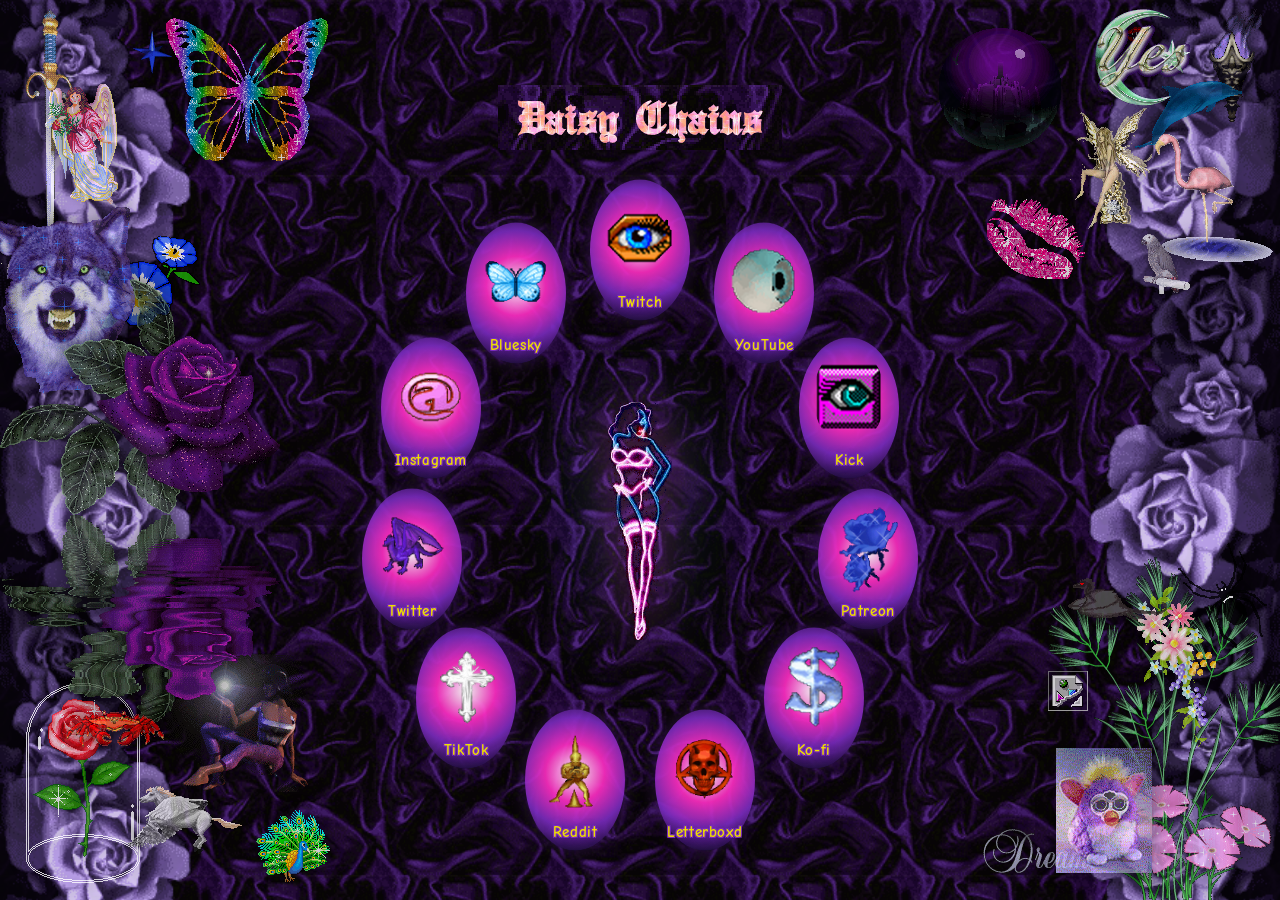
==== index.html @ 0001d839 "Build out the SFW landing page Platform/social links as a ring of star-gradient orbs around a hero i" ====
<!DOCTYPE html>
<html lang="en">
<head>
  <link href="https://fonts.googleapis.com/css2?family=Playfair+Display:ital,wght@0,600;0,800;1,600&family=Comic+Neue:wght@700&display=swap" rel="stylesheet">
  <link href="index.css" rel="stylesheet" />

  <title>Daisy Chains</title>
  <meta charset="utf-8">
  <meta name="viewport" content="width=device-width, initial-scale=1, viewport-fit=cover">
  <meta name="description" content="Daisy Chains will Kill you">
  <link rel="author" href="Daisy Chains" />
  <link rel="canonical" href="https://daisychains.me" />
</head>
<body>

  <main>
    <header>
      <h1><img class="logo" src="./assets/logo.gif" alt="Daisy Chains"></h1>
<!--      <p class="tagline">THEE DAISY CHAINS PICTURE SHOW</p>-->
    </header>

    <!--
      PLACEHOLDER ART & HANDLES.
      - every href below guesses "theedaisychains" on each platform. Check
        each one resolves (or grab the handle if it's free) before shipping.
    -->

    <div class="constellation">
      <img class="hero" src="./assets/hero.gif" alt="" aria-hidden="true">

      <nav class="orbit-ring" aria-label="Links">
        <a class="orb" style="--x:0.00%;--y:-46.00%" href="https://twitch.tv/theedaisychains" target="_blank" rel="noopener">
          <img class="disc" src="./assets/btn-twitch.gif" alt="">
          <span class="label">Twitch</span>
        </a>
        <a class="orb" style="--x:24.87%;--y:-38.70%" href="https://youtube.com/@theedaisychains" target="_blank" rel="noopener">
          <img class="disc" src="./assets/btn-youtube.gif" alt="">
          <span class="label">YouTube</span>
        </a>
        <a class="orb" style="--x:41.84%;--y:-19.11%" href="https://kick.com/theedaisychains" target="_blank" rel="noopener">
          <img class="disc" src="./assets/btn-kick.gif" alt="">
          <span class="label">Kick</span>
        </a>
        <a class="orb" style="--x:45.53%;--y:6.55%" href="https://patreon.com/theedaisychains" target="_blank" rel="noopener">
          <img class="disc" src="./assets/btn-patreon.gif" alt="">
          <span class="label">Patreon</span>
        </a>
        <a class="orb" style="--x:34.76%;--y:30.12%" href="https://ko-fi.com/theedaisychains" target="_blank" rel="noopener">
          <img class="disc" src="./assets/btn-kofi.gif" alt="">
          <span class="label">Ko-fi</span>
        </a>
        <a class="orb" style="--x:12.96%;--y:44.14%" href="https://letterboxd.com/theedaisychains" target="_blank" rel="noopener">
          <img class="disc" src="./assets/btn-letterboxd.gif" alt="">
          <span class="label">Letterboxd</span>
        </a>
        <a class="orb" style="--x:-12.96%;--y:44.14%" href="https://reddit.com/u/theedaisychains" target="_blank" rel="noopener">
          <img class="disc" src="./assets/btn-reddit.gif" alt="">
          <span class="label">Reddit</span>
        </a>
        <a class="orb" style="--x:-34.76%;--y:30.12%" href="https://tiktok.com/@theedaisychains" target="_blank" rel="noopener">
          <img class="disc" src="./assets/btn-tiktok.gif" alt="">
          <span class="label">TikTok</span>
        </a>
        <a class="orb" style="--x:-45.53%;--y:6.55%" href="https://x.com/theedaisychains" target="_blank" rel="noopener">
          <img class="disc" src="./assets/btn-twitter.gif" alt="">
          <span class="label">Twitter</span>
        </a>
        <a class="orb" style="--x:-41.84%;--y:-19.11%" href="https://instagram.com/theedaisychains" target="_blank" rel="noopener">
          <img class="disc" src="./assets/btn-instagram.gif" alt="">
          <span class="label">Instagram</span>
        </a>
        <a class="orb" style="--x:-24.87%;--y:-38.70%" href="https://bsky.app/profile/theedaisychains.bsky.social" target="_blank" rel="noopener">
          <img class="disc" src="./assets/btn-bluesky.gif" alt="">
          <span class="label">Bluesky</span>
        </a>
      </nav>
    </div>
  </main>

  <div class="rose rose-left" aria-hidden="true"></div>
  <div class="rose rose-right" aria-hidden="true"></div>

  <div class="scatter" aria-hidden="true">
    <!-- top-left: --x = distance from left, --y = distance from top -->
    <img class="scatter-item top-left shrink-small" style="--x:1%; --y:1%"   src="./assets/bg-dagger.gif" alt="">
    <img class="scatter-item top-left shrink-small" style="--x:10%; --y:3%"  src="./assets/bg-blue-cross.gif" alt="">
    <img class="scatter-item top-left shrink-small" style="--x:3%; --y:9%"   src="./assets/bg-angel.gif" alt="">
    <img class="scatter-item top-left shrink-small" style="--x:13%; --y:2%" src="./assets/bg-butterfly.gif" alt="">
    <img class="scatter-item top-left hide-small" style="--x:7%; --y:26%"  src="./assets/bg-flowers-3.gif" alt="">
    <img class="scatter-item top-left hide-small" style="--x:-1%; --y:23%" src="./assets/bg-wolf.gif" alt="">

    <!-- top-right: --x = distance from right, --y = distance from top -->
    <img class="scatter-item top-right shrink-small" style="--x:1%; --y:1%"   src="./assets/bg-torch.gif" alt="">
    <img class="scatter-item top-right shrink-small" style="--x:10%; --y:3%"  src="./assets/bg-teeth.png" alt="">
    <img class="scatter-item top-right shrink-small" style="--x:3%; --y:9%"   src="./assets/bg-dolphin.png" alt="">
    <img class="scatter-item top-right shrink-small" style="--x:10%; --y:12%" src="./assets/bg-fairy.gif" alt="">
    <img class="scatter-item top-right shrink-small" style="--x:0%; --y:13%"  src="./assets/bg-flamingo.gif" alt="">
    <img class="scatter-item top-right hide-small" style="--x:15%; --y:21%" src="./assets/bg-lips.gif" alt="">
    <img class="scatter-item top-right hide-small" style="--x:7%; --y:26%"  src="./assets/bg-parrot.png" alt="">
    <img class="scatter-item top-right shrink-small" style="--x:17%; --y:3%"  src="./assets/bg-orb.gif" alt="">
    <img class="scatter-item top-right shrink-small" style="--x:7%; --y:1%"   src="./assets/bg-yes.png" alt="">

    <!-- bottom-left: --x = distance from left, --y = distance from bottom -->
    <img class="scatter-item bottom-left shrink-small" style="--x:1%; --y:1%"   src="./assets/bg-rose-glass.gif" alt="">
    <img class="scatter-item bottom-left shrink-small" style="--x:10%; --y:3%"  src="./assets/bg-pegasus.gif" alt="">
    <img class="scatter-item bottom-left shrink-small" style="--x:20%; --y:2%"  src="./assets/bg-peacock.gif" alt="">
    <img class="scatter-item bottom-left hide-small" style="--x:13%; --y:12%" src="./assets/bg-pondering.gif" alt="">
    <img class="scatter-item bottom-left hide-small" style="--x:0%; --y:17%" src="./assets/bg-purple-rose.png" alt="">
    <img class="scatter-item bottom-left shrink-small" style="--x:5%; --y:17%"  src="./assets/bg-crab.gif" alt="">

    <!-- bottom-right: --x = distance from right, --y = distance from bottom -->
    <img class="scatter-item bottom-right shrink-small" style="--x:15%; --y:3%"  src="./assets/bg-dream.png" alt="">
    <img class="scatter-item bottom-right shrink-small" style="--x:-1%; --y:-1%" src="./assets/bg-flowers.gif" alt="">
    <img class="scatter-item bottom-right hide-small" style="--x:1%; --y:28%"  src="./assets/bg-spider.png" alt="">
    <img class="scatter-item bottom-right hide-small" style="--x:10%; --y:3%"  src="./assets/bg-furby.png" alt="">
    <img class="scatter-item bottom-right shrink-small" style="--x:5%; --y:17%"  src="./assets/bg-flowers-2.gif" alt="">
    <img class="scatter-item bottom-right shrink-small" style="--x:15%; --y:21%" src="./assets/bg-broken-image.png" alt="">
    <img class="scatter-item bottom-right hide-small" style="--x:7%; --y:26%"  src="./assets/bg-dragon.gif" alt="">
  </div>

</body>
</html>
---- index.css ----
* {
  margin: 0;
  padding: 0;
  border: none;
  box-sizing: border-box;
  font-family: Arial, sans-serif;
}

:root {
  --bg-deep: #150a2e;
  --bg-mid: #2a1250;
  --purple: #7b2cbf;
  --pink: #ff2ec4;
  --cyan: #2ee6ff;
  --gold: #ffd23f;
  --ink: #f4e9ff;
}

html, body {
  height: 100%;
  overflow-x: hidden;
}

body {
  font-size: 14px;
  color: var(--ink);
  background-color: var(--bg-deep);
  min-height: 100vh;
  position: relative;
  isolation: isolate;
}

body::before {
  content: "";
  position: fixed;
  inset: 0;
  z-index: -2;
  background-image: url('./assets/velvet-bg.png');
  background-position: top, top, center;
  background-repeat: repeat;
  background-size: 175px;
}

.rose {
  position: fixed;
  top: 0;
  bottom: 0;
  width: clamp(88px, 18vw, 192px);
  background-image: url('./assets/rose-left.png');
  background-repeat: repeat-y;
  background-size: 100% auto;
  z-index: -1;
  opacity: 0.9;
  pointer-events: none;
}

.rose-left {
  left: 0;
}

.rose-right {
  right: 0;
  background-image: url('./assets/rose-right.png');
}

@media (max-width: 420px) {
  .rose {
    width: 56px;
    opacity: 0.6;
  }
}

main {
  min-height: 100vh;
  display: flex;
  flex-direction: column;
  align-items: center;
  justify-content: center;
  gap: clamp(14px, 3.4vh, 28px);
  padding: clamp(16px, 4vh, 32px) clamp(40px, 10vw, 110px);
  padding-top: max(clamp(16px, 4vh, 32px), env(safe-area-inset-top, 0px));
  padding-bottom: max(clamp(16px, 4vh, 32px), env(safe-area-inset-bottom, 0px));
  text-align: center;
}

header h1 {
  line-height: 0;
}

header .logo {
  width: clamp(180px, 50vw, 284px);
  height: auto;
}

header .tagline {
  margin-top: 8px;
  font-family: 'Playfair Display', Georgia, serif;
  font-style: italic;
  font-weight: 600;
  font-size: clamp(14px, 3.6vw, 19px);
  letter-spacing: 0.14em;
  text-transform: uppercase;
  color: var(--cyan);
  opacity: 0.9;
}

.constellation {
  position: relative;
  width: min(96%, 500px);
  aspect-ratio: .85;
  margin: clamp(24px, 6vh, 48px) auto 0;
}

.hero {
  position: absolute;
  top: 50%;
  left: 50%;
  transform: translate(-50%, -50%);
  height: clamp(150px, 46%, 240px);
  width: auto;
  filter: drop-shadow(0 0 26px rgba(255, 46, 196, 0.4)) drop-shadow(0 0 46px rgba(46, 230, 255, 0.25));
}

.orbit-ring {
  position: absolute;
  inset: 0;
}

.orb {
  position: absolute;
  top: calc(50% + var(--y));
  left: calc(50% + var(--x));
  transform: translate(-50%, -50%);
  display: flex;
  flex-direction: column;
  align-items: center;
  gap: 5px;
  width: clamp(70px, 18vw, 100px);
  padding: 10px 6px;
  border-radius: 50%;
  background: radial-gradient(circle at 50% 45%,
    rgba(255, 255, 255, 0.95) 0%,
    rgba(255, 182, 235, 0.92) 12%,
    rgba(255, 46, 196, 0.9) 32%,
    rgba(123, 44, 191, 0.9) 60%,
    rgba(21, 10, 46, 0.97) 88%);
  box-shadow: 0 0 18px rgba(74, 29, 117, 0.55);
  text-decoration: none;
  color: var(--ink);
}

.disc {
  width: clamp(50px, 13vw, 72px);
  height: clamp(68px, 18vw, 98px);
  border-radius: 50%;
  object-fit: cover;
  transition: transform 0.15s ease;
}

.orb .label {
  font-family: 'Comic Neue', 'Comic Sans MS', 'Comic Sans', cursive;
  font-weight: 700;
  font-size: clamp(12px, 3.1vw, 15px);
  letter-spacing: 0.04em;
  color: #edde02;
  text-shadow: 1px 1px 0 var(--purple), -1px -1px 0 var(--purple),
    1px -1px 0 var(--purple), -1px 1px 0 var(--purple),
    0 0 8px rgba(74, 29, 117, 0.8);
}

.orb {
  transition: box-shadow 0.2s ease;
}

.orb:hover,
.orb:focus-visible {
  box-shadow: 0 0 30px rgba(255, 46, 196, 0.75);
}

.orb:hover .disc,
.orb:focus-visible .disc {
  transform: scale(1.1) rotate(-3deg);
}

.orb:active .disc {
  transform: scale(0.92) rotate(2deg);
  transition: transform 0.08s ease;
}

.orb:hover .label,
.orb:focus-visible .label {
  transform: translateY(-2px);
}

.orb .label {
  display: inline-block;
  transition: transform 0.15s ease;
}

.scatter {
  position: fixed;
  inset: 0;
  z-index: -1;
  pointer-events: none;
  top:0;
  left:0;
  right:0;
  bottom:0;
}

.scatter-item {
  position: absolute;
  opacity: 0.8;
  filter: drop-shadow(0 0 10px rgba(0, 0, 0, 0.6));
}

.scatter-item.top-left     { top: var(--y);    left: var(--x); }
.scatter-item.top-right    { top: var(--y);    right: var(--x); }
.scatter-item.bottom-left  { bottom: var(--y); left: var(--x); }
.scatter-item.bottom-right { bottom: var(--y); right: var(--x); }

@media (max-height: 700px) {
  main {
    gap: 10px;
  }

  .constellation {
    width: min(88%, 380px);
  }
}

/* utility classes */
@media (max-width: 480px) {
  /* the 11 orbs are spaced by angle around the ring, so their size has to
     shrink with the ring on small screens or adjacent ones start clipping
     into each other */
  .orb {
    width: clamp(46px, 15vw, 64px);
    padding: 6px 4px;
  }

  .disc {
    width: clamp(34px, 11vw, 46px);
    height: clamp(46px, 15vw, 62px);
  }

  .shrink-small {
    transform: scale(0.6);
    transform-origin: center;
  }

  /* shrink toward whichever corner the element is anchored to, so it
     doesn't visually drift away from its corner as it scales down */
  .shrink-small.top-left     { transform-origin: top left; }
  .shrink-small.top-right    { transform-origin: top right; }
  .shrink-small.bottom-left  { transform-origin: bottom left; }
  .shrink-small.bottom-right { transform-origin: bottom right; }

  .hide-small {
    display: none;
  }
}
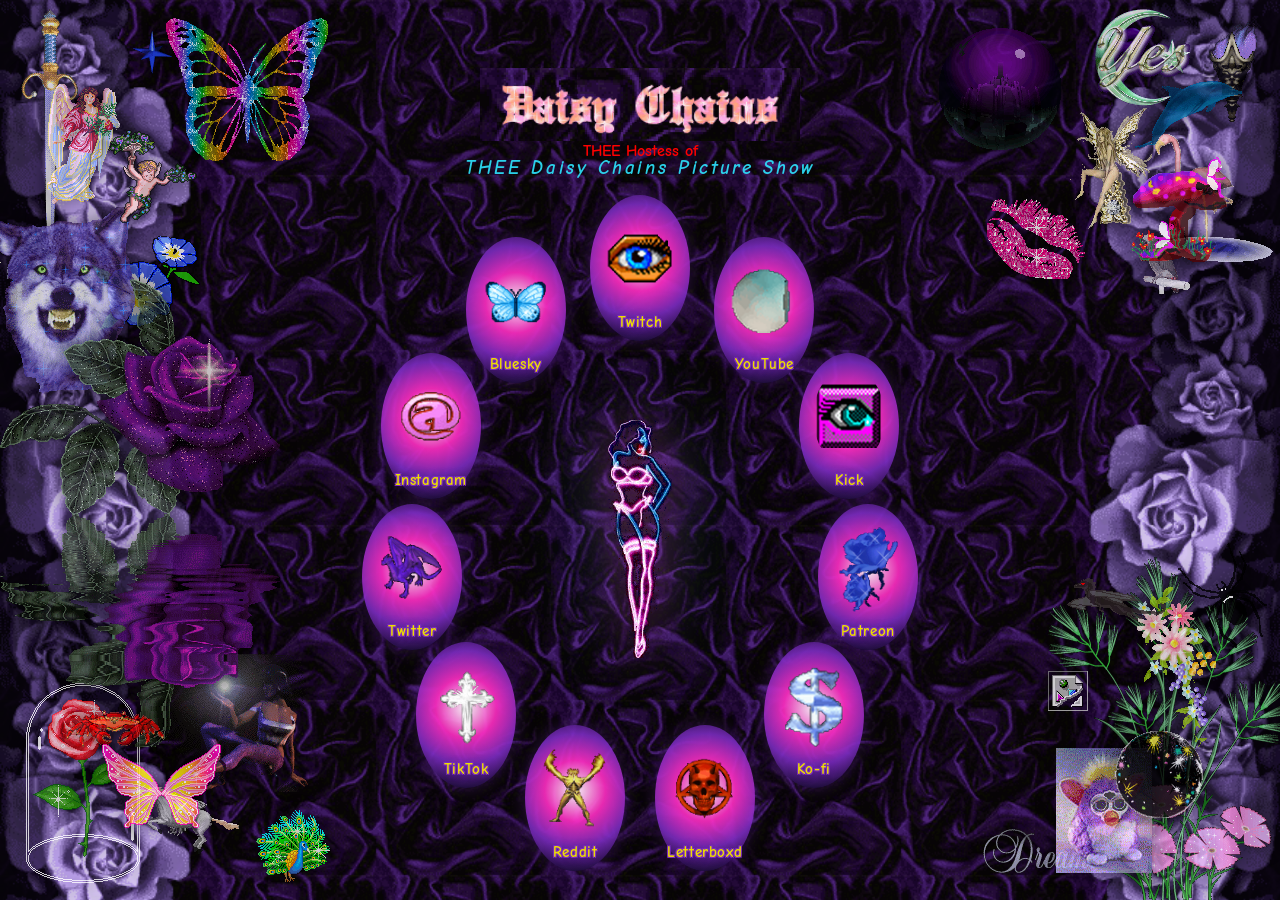
==== commit 0c479ed4: "Accessibility pass, reduced-motion image swaps, small-screen layout fixes Serve static PNGs in place" ====
--- a/index.html
+++ b/index.html
@@ -1,78 +1,107 @@
 <!DOCTYPE html>
 <html lang="en">
 <head>
-  <link href="https://fonts.googleapis.com/css2?family=Playfair+Display:ital,wght@0,600;0,800;1,600&family=Comic+Neue:wght@700&display=swap" rel="stylesheet">
+  <link href="https://fonts.googleapis.com/css2?family=Comic+Neue:wght@700&display=swap" rel="stylesheet">
   <link href="index.css" rel="stylesheet" />
 
   <title>Daisy Chains</title>
   <meta charset="utf-8">
   <meta name="viewport" content="width=device-width, initial-scale=1, viewport-fit=cover">
-  <meta name="description" content="Daisy Chains will Kill you">
-  <link rel="author" href="Daisy Chains" />
+  <meta name="description" content="Daisy Chains will Kill you: Thee Daisy Chains Picture Show">
   <link rel="canonical" href="https://daisychains.me" />
 </head>
 <body>
 
   <main>
     <header>
-      <h1><img class="logo" src="./assets/logo.gif" alt="Daisy Chains"></h1>
-<!--      <p class="tagline">THEE DAISY CHAINS PICTURE SHOW</p>-->
+      <h1><picture><source srcset="./assets/logo.png" media="(prefers-reduced-motion: reduce)"><img class="logo" src="./assets/logo.gif" alt="Daisy Chains"></picture></h1>
+      <h3>THEE Hostess of</h3>
+     <p class="tagline">THEE Daisy Chains Picture Show</p>
     </header>
 
-    <!--
-      PLACEHOLDER ART & HANDLES.
-      - every href below guesses "theedaisychains" on each platform. Check
-        each one resolves (or grab the handle if it's free) before shipping.
-    -->
-
     <div class="constellation">
-      <img class="hero" src="./assets/hero.gif" alt="" aria-hidden="true">
+      <picture><source srcset="./assets/hero.png" media="(prefers-reduced-motion: reduce)"><img class="hero" src="./assets/hero.gif" alt="" aria-hidden="true"></picture>
 
       <nav class="orbit-ring" aria-label="Links">
-        <a class="orb" style="--x:0.00%;--y:-46.00%" href="https://twitch.tv/theedaisychains" target="_blank" rel="noopener">
-          <img class="disc" src="./assets/btn-twitch.gif" alt="">
-          <span class="label">Twitch</span>
-        </a>
-        <a class="orb" style="--x:24.87%;--y:-38.70%" href="https://youtube.com/@theedaisychains" target="_blank" rel="noopener">
-          <img class="disc" src="./assets/btn-youtube.gif" alt="">
-          <span class="label">YouTube</span>
-        </a>
-        <a class="orb" style="--x:41.84%;--y:-19.11%" href="https://kick.com/theedaisychains" target="_blank" rel="noopener">
-          <img class="disc" src="./assets/btn-kick.gif" alt="">
-          <span class="label">Kick</span>
-        </a>
-        <a class="orb" style="--x:45.53%;--y:6.55%" href="https://patreon.com/theedaisychains" target="_blank" rel="noopener">
-          <img class="disc" src="./assets/btn-patreon.gif" alt="">
-          <span class="label">Patreon</span>
-        </a>
-        <a class="orb" style="--x:34.76%;--y:30.12%" href="https://ko-fi.com/theedaisychains" target="_blank" rel="noopener">
-          <img class="disc" src="./assets/btn-kofi.gif" alt="">
-          <span class="label">Ko-fi</span>
-        </a>
-        <a class="orb" style="--x:12.96%;--y:44.14%" href="https://letterboxd.com/theedaisychains" target="_blank" rel="noopener">
-          <img class="disc" src="./assets/btn-letterboxd.gif" alt="">
-          <span class="label">Letterboxd</span>
-        </a>
-        <a class="orb" style="--x:-12.96%;--y:44.14%" href="https://reddit.com/u/theedaisychains" target="_blank" rel="noopener">
-          <img class="disc" src="./assets/btn-reddit.gif" alt="">
-          <span class="label">Reddit</span>
-        </a>
-        <a class="orb" style="--x:-34.76%;--y:30.12%" href="https://tiktok.com/@theedaisychains" target="_blank" rel="noopener">
-          <img class="disc" src="./assets/btn-tiktok.gif" alt="">
-          <span class="label">TikTok</span>
-        </a>
-        <a class="orb" style="--x:-45.53%;--y:6.55%" href="https://x.com/theedaisychains" target="_blank" rel="noopener">
-          <img class="disc" src="./assets/btn-twitter.gif" alt="">
-          <span class="label">Twitter</span>
-        </a>
-        <a class="orb" style="--x:-41.84%;--y:-19.11%" href="https://instagram.com/theedaisychains" target="_blank" rel="noopener">
-          <img class="disc" src="./assets/btn-instagram.gif" alt="">
-          <span class="label">Instagram</span>
-        </a>
-        <a class="orb" style="--x:-24.87%;--y:-38.70%" href="https://bsky.app/profile/theedaisychains.bsky.social" target="_blank" rel="noopener">
-          <img class="disc" src="./assets/btn-bluesky.gif" alt="">
-          <span class="label">Bluesky</span>
-        </a>
+        <ul role="list">
+          <li>
+            <a class="orb" style="--x:0.00%;--y:-46.00%" href="https://twitch.tv/theedaisychains" target="_blank" rel="noopener" title="Twitch">
+              <picture><source srcset="./assets/btn-twitch.png" media="(prefers-reduced-motion: reduce)"><img class="disc" src="./assets/btn-twitch.gif" alt=""></picture>
+              <span class="label">Twitch</span>
+              <span class="sr-only"> (opens in a new tab)</span>
+            </a>
+          </li>
+          <li>
+            <a class="orb" style="--x:24.87%;--y:-38.70%" href="https://youtube.com/@theedaisychains" target="_blank" rel="noopener" title="YouTube">
+              <picture><source srcset="./assets/btn-youtube.png" media="(prefers-reduced-motion: reduce)"><img class="disc" src="./assets/btn-youtube.gif" alt=""></picture>
+              <span class="label">YouTube</span>
+              <span class="sr-only"> (opens in a new tab)</span>
+            </a>
+          </li>
+          <li>
+            <a class="orb" style="--x:41.84%;--y:-19.11%" href="https://kick.com/theedaisychains" target="_blank" rel="noopener" title="Kick">
+              <picture><source srcset="./assets/btn-kick.png" media="(prefers-reduced-motion: reduce)"><img class="disc" src="./assets/btn-kick.gif" alt=""></picture>
+              <span class="label">Kick</span>
+              <span class="sr-only"> (opens in a new tab)</span>
+            </a>
+          </li>
+          <li>
+            <a class="orb" style="--x:45.53%;--y:6.55%" href="https://patreon.com/theedaisychains" target="_blank" rel="noopener" title="Patreon">
+              <picture><source srcset="./assets/btn-patreon.png" media="(prefers-reduced-motion: reduce)"><img class="disc" src="./assets/btn-patreon.gif" alt=""></picture>
+              <span class="label">Patreon</span>
+              <span class="sr-only"> (opens in a new tab)</span>
+            </a>
+          </li>
+          <li>
+            <a class="orb" style="--x:34.76%;--y:30.12%" href="https://ko-fi.com/theedaisychains" target="_blank" rel="noopener" title="Ko-fi">
+              <picture><source srcset="./assets/btn-kofi.png" media="(prefers-reduced-motion: reduce)"><img class="disc" src="./assets/btn-kofi.gif" alt=""></picture>
+              <span class="label">Ko-fi</span>
+              <span class="sr-only"> (opens in a new tab)</span>
+            </a>
+          </li>
+          <li>
+            <a class="orb" style="--x:12.96%;--y:44.14%" href="https://letterboxd.com/theedaisychains" target="_blank" rel="noopener" title="Letterboxd">
+              <picture><source srcset="./assets/btn-letterboxd.png" media="(prefers-reduced-motion: reduce)"><img class="disc" src="./assets/btn-letterboxd.gif" alt=""></picture>
+              <span class="label">Letterboxd</span>
+              <span class="sr-only"> (opens in a new tab)</span>
+            </a>
+          </li>
+          <li>
+            <a class="orb" style="--x:-12.96%;--y:44.14%" href="https://reddit.com/u/theedaisychains" target="_blank" rel="noopener" title="Reddit">
+              <picture><source srcset="./assets/btn-reddit.png" media="(prefers-reduced-motion: reduce)"><img class="disc" src="./assets/btn-reddit.gif" alt=""></picture>
+              <span class="label">Reddit</span>
+              <span class="sr-only"> (opens in a new tab)</span>
+            </a>
+          </li>
+          <li>
+            <a class="orb" style="--x:-34.76%;--y:30.12%" href="https://tiktok.com/@theedaisychains" target="_blank" rel="noopener" title="TikTok">
+              <picture><source srcset="./assets/btn-tiktok.png" media="(prefers-reduced-motion: reduce)"><img class="disc" src="./assets/btn-tiktok.gif" alt=""></picture>
+              <span class="label">TikTok</span>
+              <span class="sr-only"> (opens in a new tab)</span>
+            </a>
+          </li>
+          <li>
+            <a class="orb" style="--x:-45.53%;--y:6.55%" href="https://x.com/theedaisychains" target="_blank" rel="noopener" title="Twitter">
+              <picture><source srcset="./assets/btn-twitter.png" media="(prefers-reduced-motion: reduce)"><img class="disc" src="./assets/btn-twitter.gif" alt=""></picture>
+              <span class="label">Twitter</span>
+              <span class="sr-only"> (opens in a new tab)</span>
+            </a>
+          </li>
+          <li>
+            <a class="orb" style="--x:-41.84%;--y:-19.11%" href="https://instagram.com/theedaisychains" target="_blank" rel="noopener" title="Instagram">
+              <picture><source srcset="./assets/btn-instagram.png" media="(prefers-reduced-motion: reduce)"><img class="disc" src="./assets/btn-instagram.gif" alt=""></picture>
+              <span class="label">Instagram</span>
+              <span class="sr-only"> (opens in a new tab)</span>
+            </a>
+          </li>
+          <li>
+            <a class="orb" style="--x:-24.87%;--y:-38.70%" href="https://bsky.app/profile/theedaisychains.bsky.social" target="_blank" rel="noopener" title="Bluesky">
+              <picture><source srcset="./assets/btn-bluesky.png" media="(prefers-reduced-motion: reduce)"><img class="disc" src="./assets/btn-bluesky.gif" alt=""></picture>
+              <span class="label">Bluesky</span>
+              <span class="sr-only"> (opens in a new tab)</span>
+            </a>
+          </li>
+        </ul>
       </nav>
     </div>
   </main>
@@ -82,40 +111,44 @@
 
   <div class="scatter" aria-hidden="true">
     <!-- top-left: --x = distance from left, --y = distance from top -->
-    <img class="scatter-item top-left shrink-small" style="--x:1%; --y:1%"   src="./assets/bg-dagger.gif" alt="">
-    <img class="scatter-item top-left shrink-small" style="--x:10%; --y:3%"  src="./assets/bg-blue-cross.gif" alt="">
-    <img class="scatter-item top-left shrink-small" style="--x:3%; --y:9%"   src="./assets/bg-angel.gif" alt="">
-    <img class="scatter-item top-left shrink-small" style="--x:13%; --y:2%" src="./assets/bg-butterfly.gif" alt="">
-    <img class="scatter-item top-left hide-small" style="--x:7%; --y:26%"  src="./assets/bg-flowers-3.gif" alt="">
-    <img class="scatter-item top-left hide-small" style="--x:-1%; --y:23%" src="./assets/bg-wolf.gif" alt="">
+    <picture><source srcset="./assets/bg-dagger.png" media="(prefers-reduced-motion: reduce)"><img class="scatter-item top-left shrink-small" loading="lazy" decoding="async" style="--x:1%; --y:1%"   src="./assets/bg-dagger.gif" alt=""></picture>
+    <picture><source srcset="./assets/bg-blue-cross.png" media="(prefers-reduced-motion: reduce)"><img class="scatter-item top-left shrink-small" loading="lazy" decoding="async" style="--x:10%; --y:3%"  src="./assets/bg-blue-cross.gif" alt=""></picture>
+    <picture><source srcset="./assets/bg-angel.png" media="(prefers-reduced-motion: reduce)"><img class="scatter-item top-left shrink-small" loading="lazy" decoding="async" style="--x:3%; --y:9%"   src="./assets/bg-angel.gif" alt=""></picture>
+    <picture><source srcset="./assets/bg-butterfly.png" media="(prefers-reduced-motion: reduce)"><img class="scatter-item top-left shrink-small" loading="lazy" decoding="async" style="--x:13%; --y:2%" src="./assets/bg-butterfly.gif" alt=""></picture>
+    <picture><source srcset="./assets/bg-flowers-3.png" media="(prefers-reduced-motion: reduce)"><img class="scatter-item top-left hide-small" loading="lazy" decoding="async" style="--x:7%; --y:26%"  src="./assets/bg-flowers-3.gif" alt=""></picture>
+    <picture><source srcset="./assets/bg-wolf.png" media="(prefers-reduced-motion: reduce)"><img class="scatter-item top-left hide-small" loading="lazy" decoding="async" style="--x:-1%; --y:23%" src="./assets/bg-wolf.gif" alt=""></picture>
+    <picture><source srcset="./assets/bg-cupid.png" media="(prefers-reduced-motion: reduce)"><img class="scatter-item top-left shrink-small" loading="lazy" decoding="async" style="--x:8%; --y:14%" src="./assets/bg-cupid.gif" alt=""></picture>
 
     <!-- top-right: --x = distance from right, --y = distance from top -->
-    <img class="scatter-item top-right shrink-small" style="--x:1%; --y:1%"   src="./assets/bg-torch.gif" alt="">
-    <img class="scatter-item top-right shrink-small" style="--x:10%; --y:3%"  src="./assets/bg-teeth.png" alt="">
-    <img class="scatter-item top-right shrink-small" style="--x:3%; --y:9%"   src="./assets/bg-dolphin.png" alt="">
-    <img class="scatter-item top-right shrink-small" style="--x:10%; --y:12%" src="./assets/bg-fairy.gif" alt="">
-    <img class="scatter-item top-right shrink-small" style="--x:0%; --y:13%"  src="./assets/bg-flamingo.gif" alt="">
-    <img class="scatter-item top-right hide-small" style="--x:15%; --y:21%" src="./assets/bg-lips.gif" alt="">
-    <img class="scatter-item top-right hide-small" style="--x:7%; --y:26%"  src="./assets/bg-parrot.png" alt="">
-    <img class="scatter-item top-right shrink-small" style="--x:17%; --y:3%"  src="./assets/bg-orb.gif" alt="">
-    <img class="scatter-item top-right shrink-small" style="--x:7%; --y:1%"   src="./assets/bg-yes.png" alt="">
+    <picture><source srcset="./assets/bg-torch.png" media="(prefers-reduced-motion: reduce)"><img class="scatter-item top-right shrink-small" loading="lazy" decoding="async" style="--x:1%; --y:1%"   src="./assets/bg-torch.gif" alt=""></picture>
+    <img class="scatter-item top-right shrink-small" loading="lazy" decoding="async" style="--x:10%; --y:3%"  src="./assets/bg-purple-lips.png" alt="">
+    <img class="scatter-item top-right shrink-small" loading="lazy" decoding="async" style="--x:3%; --y:9%"   src="./assets/bg-dolphin.png" alt="">
+    <picture><source srcset="./assets/bg-fairy.png" media="(prefers-reduced-motion: reduce)"><img class="scatter-item top-right shrink-small" loading="lazy" decoding="async" style="--x:10%; --y:12%" src="./assets/bg-fairy.gif" alt=""></picture>
+    <picture><source srcset="./assets/bg-flamingo.png" media="(prefers-reduced-motion: reduce)"><img class="scatter-item top-right shrink-small" loading="lazy" decoding="async" style="--x:0%; --y:13%"  src="./assets/bg-flamingo.gif" alt=""></picture>
+    <picture><source srcset="./assets/bg-lips.png" media="(prefers-reduced-motion: reduce)"><img class="scatter-item top-right hide-small" loading="lazy" decoding="async" style="--x:15%; --y:21%" src="./assets/bg-lips.gif" alt=""></picture>
+    <img class="scatter-item top-right hide-small" loading="lazy" decoding="async" style="--x:7%; --y:26%"  src="./assets/bg-parrot.png" alt="">
+    <picture><source srcset="./assets/bg-orb.png" media="(prefers-reduced-motion: reduce)"><img class="scatter-item top-right shrink-small" loading="lazy" decoding="async" style="--x:17%; --y:3%"  src="./assets/bg-orb.gif" alt=""></picture>
+    <img class="scatter-item top-right shrink-small" loading="lazy" decoding="async" style="--x:7%; --y:1%"   src="./assets/bg-yes.png" alt="">
+    <picture><source srcset="./assets/bg-mushroom.png" media="(prefers-reduced-motion: reduce)"><img class="scatter-item top-right shrink-small" loading="lazy" decoding="async" style="--x:4%; --y:17%" src="./assets/bg-mushroom.gif" alt=""></picture>
 
     <!-- bottom-left: --x = distance from left, --y = distance from bottom -->
-    <img class="scatter-item bottom-left shrink-small" style="--x:1%; --y:1%"   src="./assets/bg-rose-glass.gif" alt="">
-    <img class="scatter-item bottom-left shrink-small" style="--x:10%; --y:3%"  src="./assets/bg-pegasus.gif" alt="">
-    <img class="scatter-item bottom-left shrink-small" style="--x:20%; --y:2%"  src="./assets/bg-peacock.gif" alt="">
-    <img class="scatter-item bottom-left hide-small" style="--x:13%; --y:12%" src="./assets/bg-pondering.gif" alt="">
-    <img class="scatter-item bottom-left hide-small" style="--x:0%; --y:17%" src="./assets/bg-purple-rose.png" alt="">
-    <img class="scatter-item bottom-left shrink-small" style="--x:5%; --y:17%"  src="./assets/bg-crab.gif" alt="">
+    <picture><source srcset="./assets/bg-rose-glass.png" media="(prefers-reduced-motion: reduce)"><img class="scatter-item bottom-left shrink-small" loading="lazy" decoding="async" style="--x:1%; --y:1%"   src="./assets/bg-rose-glass.gif" alt=""></picture>
+    <picture><source srcset="./assets/bg-pegasus.png" media="(prefers-reduced-motion: reduce)"><img class="scatter-item bottom-left shrink-small" loading="lazy" decoding="async" style="--x:10%; --y:3%"  src="./assets/bg-pegasus.gif" alt=""></picture>
+    <picture><source srcset="./assets/bg-peacock.png" media="(prefers-reduced-motion: reduce)"><img class="scatter-item bottom-left shrink-small" loading="lazy" decoding="async" style="--x:20%; --y:2%"  src="./assets/bg-peacock.gif" alt=""></picture>
+    <picture><source srcset="./assets/bg-pondering.png" media="(prefers-reduced-motion: reduce)"><img class="scatter-item bottom-left hide-small" loading="lazy" decoding="async" style="--x:13%; --y:12%" src="./assets/bg-pondering.gif" alt=""></picture>
+    <picture><source srcset="./assets/bg-purple-rose.png" media="(prefers-reduced-motion: reduce)"><img class="scatter-item bottom-left hide-small" loading="lazy" decoding="async" style="--x:0%; --y:17%" src="./assets/bg-purple-rose.gif" alt=""></picture>
+    <picture><source srcset="./assets/bg-crab.png" media="(prefers-reduced-motion: reduce)"><img class="scatter-item bottom-left shrink-small" loading="lazy" decoding="async" style="--x:5%; --y:17%"  src="./assets/bg-crab.gif" alt=""></picture>
+    <picture><source srcset="./assets/bg-pink-butterfly.png" media="(prefers-reduced-motion: reduce)"><img class="scatter-item bottom-left shrink-small" loading="lazy" decoding="async" style="--x:8%; --y:8%" src="./assets/bg-pink-butterfly.gif" alt=""></picture>
 
     <!-- bottom-right: --x = distance from right, --y = distance from bottom -->
-    <img class="scatter-item bottom-right shrink-small" style="--x:15%; --y:3%"  src="./assets/bg-dream.png" alt="">
-    <img class="scatter-item bottom-right shrink-small" style="--x:-1%; --y:-1%" src="./assets/bg-flowers.gif" alt="">
-    <img class="scatter-item bottom-right hide-small" style="--x:1%; --y:28%"  src="./assets/bg-spider.png" alt="">
-    <img class="scatter-item bottom-right hide-small" style="--x:10%; --y:3%"  src="./assets/bg-furby.png" alt="">
-    <img class="scatter-item bottom-right shrink-small" style="--x:5%; --y:17%"  src="./assets/bg-flowers-2.gif" alt="">
-    <img class="scatter-item bottom-right shrink-small" style="--x:15%; --y:21%" src="./assets/bg-broken-image.png" alt="">
-    <img class="scatter-item bottom-right hide-small" style="--x:7%; --y:26%"  src="./assets/bg-dragon.gif" alt="">
+    <img class="scatter-item bottom-right shrink-small" loading="lazy" decoding="async" style="--x:15%; --y:3%"  src="./assets/bg-dream.png" alt="">
+    <picture><source srcset="./assets/bg-flowers.png" media="(prefers-reduced-motion: reduce)"><img class="scatter-item bottom-right shrink-small" loading="lazy" decoding="async" style="--x:-1%; --y:-1%" src="./assets/bg-flowers.gif" alt=""></picture>
+    <img class="scatter-item bottom-right hide-small" loading="lazy" decoding="async" style="--x:1%; --y:28%"  src="./assets/bg-spider.png" alt="">
+    <img class="scatter-item bottom-right hide-small" loading="lazy" decoding="async" style="--x:10%; --y:3%"  src="./assets/bg-furby.png" alt="">
+    <picture><source srcset="./assets/bg-flowers-2.png" media="(prefers-reduced-motion: reduce)"><img class="scatter-item bottom-right shrink-small" loading="lazy" decoding="async" style="--x:5%; --y:17%"  src="./assets/bg-flowers-2.gif" alt=""></picture>
+    <img class="scatter-item bottom-right shrink-small" loading="lazy" decoding="async" style="--x:15%; --y:21%" src="./assets/bg-broken-image.png" alt="">
+    <picture><source srcset="./assets/bg-dragon.png" media="(prefers-reduced-motion: reduce)"><img class="scatter-item bottom-right hide-small" loading="lazy" decoding="async" style="--x:7%; --y:26%"  src="./assets/bg-dragon.gif" alt=""></picture>
+    <picture><source srcset="./assets/bg-starscape.png" media="(prefers-reduced-motion: reduce)"><img class="scatter-item bottom-right shrink-small" loading="lazy" decoding="async" style="--x:6%; --y:9%" src="./assets/bg-starscape.gif" alt=""></picture>
   </div>
 
 </body>
--- a/index.css
+++ b/index.css
@@ -21,11 +21,18 @@
   overflow-x: hidden;
 }
 
+/* <picture> only swaps the animated gif for a static png under
+   prefers-reduced-motion; it shouldn't add a layout box of its own */
+picture {
+  display: contents;
+}
+
 body {
-  font-size: 14px;
+  font-size: 0.875rem;
   color: var(--ink);
   background-color: var(--bg-deep);
   min-height: 100vh;
+  min-height: 100dvh;
   position: relative;
   isolation: isolate;
 }
@@ -65,13 +72,14 @@
 
 @media (max-width: 420px) {
   .rose {
-    width: 56px;
+    width: 47.6px;
     opacity: 0.6;
   }
 }
 
 main {
   min-height: 100vh;
+  min-height: 100dvh;
   display: flex;
   flex-direction: column;
   align-items: center;
@@ -86,20 +94,25 @@
 header h1 {
   line-height: 0;
 }
+header h3 {
+    font-family: 'Comic Neue', 'Comic Sans MS', 'Comic Sans', cursive;
+    font-weight:600;
+    color: red;
+}
 
 header .logo {
-  width: clamp(180px, 50vw, 284px);
+  width: clamp(180px, 50vw, 320px);
   height: auto;
 }
 
 header .tagline {
   margin-top: 8px;
-  font-family: 'Playfair Display', Georgia, serif;
+  font-family: 'Comic Neue', 'Comic Sans MS', 'Comic Sans', cursive;
   font-style: italic;
   font-weight: 600;
-  font-size: clamp(14px, 3.6vw, 19px);
+  font-size: clamp(0.875rem, 3.6vw, 1.1875rem);
   letter-spacing: 0.14em;
-  text-transform: uppercase;
+  line-height: 0;
   color: var(--cyan);
   opacity: 0.9;
 }
@@ -109,6 +122,29 @@
   width: min(96%, 500px);
   aspect-ratio: .85;
   margin: clamp(24px, 6vh, 48px) auto 0;
+}
+
+/* browsers without aspect-ratio (Safari < 15) would collapse the ring to
+   zero height, so fake it with padding, which resolves against width */
+@supports not (aspect-ratio: 1) {
+  .constellation {
+    height: 0;
+    padding-bottom: calc(100% / .85);
+  }
+}
+
+.orbit-ring ul {
+  list-style: none;
+}
+
+.sr-only {
+  position: absolute;
+  width: 1px;
+  height: 1px;
+  overflow: hidden;
+  clip: rect(0 0 0 0);
+  clip-path: inset(50%);
+  white-space: nowrap;
 }
 
 .hero {
@@ -147,6 +183,7 @@
   box-shadow: 0 0 18px rgba(74, 29, 117, 0.55);
   text-decoration: none;
   color: var(--ink);
+  border: 0;
 }
 
 .disc {
@@ -160,7 +197,7 @@
 .orb .label {
   font-family: 'Comic Neue', 'Comic Sans MS', 'Comic Sans', cursive;
   font-weight: 700;
-  font-size: clamp(12px, 3.1vw, 15px);
+  font-size: clamp(0.75rem, 3.1vw, 0.9375rem);
   letter-spacing: 0.04em;
   color: #edde02;
   text-shadow: 1px 1px 0 var(--purple), -1px -1px 0 var(--purple),
@@ -172,24 +209,43 @@
   transition: box-shadow 0.2s ease;
 }
 
-.orb:hover,
+/* hover only on devices that can actually hover, so a tap on a phone
+   doesn't leave the orb stuck in its hover look */
+@media (hover: hover) {
+  .orb:hover {
+    box-shadow: 0 0 30px rgba(255, 46, 196, 0.75);
+    outline: 2px solid #fff44f;
+  }
+
+  .orb:hover .disc {
+    transform: scale(1.1);
+  }
+
+  .orb:hover .label {
+    transform: translateY(-2px);
+  }
+}
+
 .orb:focus-visible {
   box-shadow: 0 0 30px rgba(255, 46, 196, 0.75);
-}
-
-.orb:hover .disc,
+  outline: 2px solid red;
+}
+
+.orb:active {
+  outline-color: red;
+}
+
 .orb:focus-visible .disc {
-  transform: scale(1.1) rotate(-3deg);
-}
-
-.orb:active .disc {
-  transform: scale(0.92) rotate(2deg);
-  transition: transform 0.08s ease;
-}
-
-.orb:hover .label,
+  transform: scale(1.1);
+}
+
 .orb:focus-visible .label {
   transform: translateY(-2px);
+}
+
+.orb:active .disc {
+  transform: scale(0.92);
+  transition: transform 0.08s ease;
 }
 
 .orb .label {
@@ -231,7 +287,19 @@
 
 /* utility classes */
 @media (max-width: 480px) {
-  /* the 11 orbs are spaced by angle around the ring, so their size has to
+  /* the roses are fixed behind the content, so main doesn't need to clear
+     them; giving the ring the width back keeps the orbs from overlapping */
+  main {
+    padding-left: 12px;
+    padding-right: 12px;
+  }
+
+  .constellation {
+    width: 94%;
+    aspect-ratio: .78;
+  }
+
+  /* the orbs are spaced by angle around the ring, so their size has to
      shrink with the ring on small screens or adjacent ones start clipping
      into each other */
   .orb {
@@ -247,6 +315,18 @@
   .shrink-small {
     transform: scale(0.6);
     transform-origin: center;
+  }
+
+  .scatter-item {
+    opacity: .35;
+  }
+
+  /* dark halo so the header text stays readable over the sprites */
+  header h3,
+  header .tagline {
+    text-shadow: 0 0 6px rgba(21, 10, 46, 0.95),
+      0 0 12px rgba(21, 10, 46, 0.9),
+      0 0 22px rgba(21, 10, 46, 0.8);
   }
 
   /* shrink toward whichever corner the element is anchored to, so it
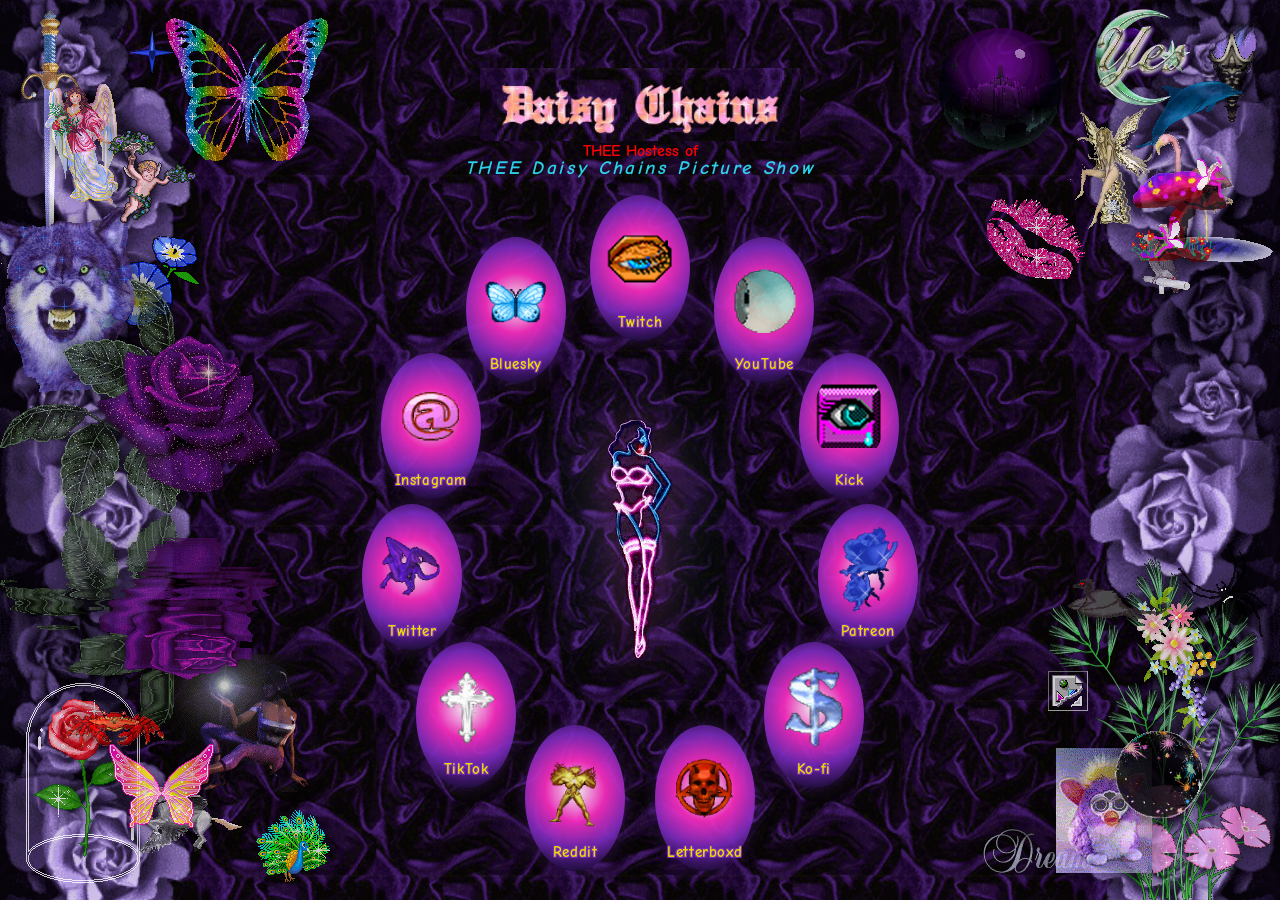
==== commit bb16045c: "Add share previews, icons, theme colors and site polish Open Graph and Twitter card tags with a prev" ====
--- a/index.html
+++ b/index.html
@@ -1,102 +1,168 @@
 <!DOCTYPE html>
 <html lang="en">
 <head>
-  <link href="https://fonts.googleapis.com/css2?family=Comic+Neue:wght@700&display=swap" rel="stylesheet">
-  <link href="index.css" rel="stylesheet" />
-
-  <title>Daisy Chains</title>
   <meta charset="utf-8">
   <meta name="viewport" content="width=device-width, initial-scale=1, viewport-fit=cover">
+
+  <title>Daisy Chains | Thee Daisy Chains Picture Show</title>
   <meta name="description" content="Daisy Chains will Kill you: Thee Daisy Chains Picture Show">
-  <link rel="canonical" href="https://daisychains.me" />
+  <link rel="canonical" href="https://daisychains.me/">
+
+  <meta name="theme-color" content="#150a2e">
+  <meta name="color-scheme" content="dark">
+
+  <link rel="icon" href="/favicon.ico" sizes="48x48">
+  <link rel="icon" href="./assets/icons/favicon-32.png" type="image/png" sizes="32x32">
+  <link rel="apple-touch-icon" href="./assets/icons/apple-touch-icon.png">
+  <link rel="manifest" href="/site.webmanifest">
+  <meta name="apple-mobile-web-app-title" content="Daisy Chains">
+
+  <meta property="og:type" content="website">
+  <meta property="og:site_name" content="Daisy Chains">
+  <meta property="og:title" content="Daisy Chains | Thee Daisy Chains Picture Show">
+  <meta property="og:description" content="Daisy Chains will Kill you: Thee Daisy Chains Picture Show">
+  <meta property="og:url" content="https://daisychains.me/">
+  <meta property="og:image" content="https://daisychains.me/assets/og.jpg">
+  <meta property="og:image:type" content="image/jpeg">
+  <meta property="og:image:width" content="1200">
+  <meta property="og:image:height" content="630">
+  <meta property="og:image:alt" content="The Daisy Chains logo over a purple velvet background, ringed by links and framed by roses.">
+  <meta property="og:locale" content="en_US">
+  <meta name="twitter:card" content="summary_large_image">
+  <meta name="twitter:site" content="@theedaisychains">
+  <meta name="twitter:title" content="Daisy Chains | Thee Daisy Chains Picture Show">
+  <meta name="twitter:description" content="Daisy Chains will Kill you: Thee Daisy Chains Picture Show">
+  <meta name="twitter:image" content="https://daisychains.me/assets/og.jpg">
+  <meta name="twitter:image:alt" content="The Daisy Chains logo over a purple velvet background, ringed by links and framed by roses.">
+
+  <link rel="preload" href="./assets/fonts/comic-neue-700-latin.woff2" as="font" type="font/woff2" crossorigin>
+  <link rel="preload" href="./assets/logo.gif" as="image" media="(prefers-reduced-motion: no-preference)">
+  <link rel="preload" href="./assets/logo.png" as="image" media="(prefers-reduced-motion: reduce)">
+  <link href="index.css" rel="stylesheet">
+
+  <script type="application/ld+json">
+  {
+    "@context": "https://schema.org",
+    "@graph": [
+      {
+        "@type": "WebSite",
+        "@id": "https://daisychains.me/#website",
+        "url": "https://daisychains.me/",
+        "name": "Thee Daisy Chains Picture Show",
+        "description": "Daisy Chains will Kill you: Thee Daisy Chains Picture Show",
+        "inLanguage": "en"
+      },
+      {
+        "@type": "Organization",
+        "@id": "https://daisychains.me/#org",
+        "name": "Daisy Chains",
+        "url": "https://daisychains.me/",
+        "logo": "https://daisychains.me/assets/icons/icon-512.png",
+        "sameAs": [
+          "https://twitch.tv/theedaisychains",
+          "https://youtube.com/@theedaisychains",
+          "https://kick.com/theedaisychains",
+          "https://patreon.com/theedaisychains",
+          "https://ko-fi.com/theedaisychains",
+          "https://letterboxd.com/theedaisychains",
+          "https://reddit.com/u/theedaisychains",
+          "https://tiktok.com/@theedaisychains",
+          "https://x.com/theedaisychains",
+          "https://instagram.com/theedaisychains",
+          "https://bsky.app/profile/theedaisychains.bsky.social"
+        ]
+      }
+    ]
+  }
+  </script>
 </head>
 <body>
 
   <main>
     <header>
-      <h1><picture><source srcset="./assets/logo.png" media="(prefers-reduced-motion: reduce)"><img class="logo" src="./assets/logo.gif" alt="Daisy Chains"></picture></h1>
+      <h1><picture><source srcset="./assets/logo.png" media="(prefers-reduced-motion: reduce)"><img width="284" height="65" class="logo" src="./assets/logo.gif" alt="Daisy Chains"></picture></h1>
       <h3>THEE Hostess of</h3>
      <p class="tagline">THEE Daisy Chains Picture Show</p>
     </header>
 
     <div class="constellation">
-      <picture><source srcset="./assets/hero.png" media="(prefers-reduced-motion: reduce)"><img class="hero" src="./assets/hero.gif" alt="" aria-hidden="true"></picture>
+      <picture><source srcset="./assets/hero.png" media="(prefers-reduced-motion: reduce)"><img width="100" height="380" class="hero" src="./assets/hero.gif" alt="" aria-hidden="true"></picture>
 
       <nav class="orbit-ring" aria-label="Links">
         <ul role="list">
           <li>
             <a class="orb" style="--x:0.00%;--y:-46.00%" href="https://twitch.tv/theedaisychains" target="_blank" rel="noopener" title="Twitch">
-              <picture><source srcset="./assets/btn-twitch.png" media="(prefers-reduced-motion: reduce)"><img class="disc" src="./assets/btn-twitch.gif" alt=""></picture>
+              <picture><source srcset="./assets/btn-twitch.png" media="(prefers-reduced-motion: reduce)"><img width="160" height="220" class="disc" src="./assets/btn-twitch.gif" alt=""></picture>
               <span class="label">Twitch</span>
               <span class="sr-only"> (opens in a new tab)</span>
             </a>
           </li>
           <li>
             <a class="orb" style="--x:24.87%;--y:-38.70%" href="https://youtube.com/@theedaisychains" target="_blank" rel="noopener" title="YouTube">
-              <picture><source srcset="./assets/btn-youtube.png" media="(prefers-reduced-motion: reduce)"><img class="disc" src="./assets/btn-youtube.gif" alt=""></picture>
+              <picture><source srcset="./assets/btn-youtube.png" media="(prefers-reduced-motion: reduce)"><img width="160" height="220" class="disc" src="./assets/btn-youtube.gif" alt=""></picture>
               <span class="label">YouTube</span>
               <span class="sr-only"> (opens in a new tab)</span>
             </a>
           </li>
           <li>
             <a class="orb" style="--x:41.84%;--y:-19.11%" href="https://kick.com/theedaisychains" target="_blank" rel="noopener" title="Kick">
-              <picture><source srcset="./assets/btn-kick.png" media="(prefers-reduced-motion: reduce)"><img class="disc" src="./assets/btn-kick.gif" alt=""></picture>
+              <picture><source srcset="./assets/btn-kick.png" media="(prefers-reduced-motion: reduce)"><img width="160" height="220" class="disc" src="./assets/btn-kick.gif" alt=""></picture>
               <span class="label">Kick</span>
               <span class="sr-only"> (opens in a new tab)</span>
             </a>
           </li>
           <li>
             <a class="orb" style="--x:45.53%;--y:6.55%" href="https://patreon.com/theedaisychains" target="_blank" rel="noopener" title="Patreon">
-              <picture><source srcset="./assets/btn-patreon.png" media="(prefers-reduced-motion: reduce)"><img class="disc" src="./assets/btn-patreon.gif" alt=""></picture>
+              <picture><source srcset="./assets/btn-patreon.png" media="(prefers-reduced-motion: reduce)"><img width="160" height="220" class="disc" src="./assets/btn-patreon.gif" alt=""></picture>
               <span class="label">Patreon</span>
               <span class="sr-only"> (opens in a new tab)</span>
             </a>
           </li>
           <li>
             <a class="orb" style="--x:34.76%;--y:30.12%" href="https://ko-fi.com/theedaisychains" target="_blank" rel="noopener" title="Ko-fi">
-              <picture><source srcset="./assets/btn-kofi.png" media="(prefers-reduced-motion: reduce)"><img class="disc" src="./assets/btn-kofi.gif" alt=""></picture>
+              <picture><source srcset="./assets/btn-kofi.png" media="(prefers-reduced-motion: reduce)"><img width="160" height="220" class="disc" src="./assets/btn-kofi.gif" alt=""></picture>
               <span class="label">Ko-fi</span>
               <span class="sr-only"> (opens in a new tab)</span>
             </a>
           </li>
           <li>
             <a class="orb" style="--x:12.96%;--y:44.14%" href="https://letterboxd.com/theedaisychains" target="_blank" rel="noopener" title="Letterboxd">
-              <picture><source srcset="./assets/btn-letterboxd.png" media="(prefers-reduced-motion: reduce)"><img class="disc" src="./assets/btn-letterboxd.gif" alt=""></picture>
+              <picture><source srcset="./assets/btn-letterboxd.png" media="(prefers-reduced-motion: reduce)"><img width="160" height="220" class="disc" src="./assets/btn-letterboxd.gif" alt=""></picture>
               <span class="label">Letterboxd</span>
               <span class="sr-only"> (opens in a new tab)</span>
             </a>
           </li>
           <li>
             <a class="orb" style="--x:-12.96%;--y:44.14%" href="https://reddit.com/u/theedaisychains" target="_blank" rel="noopener" title="Reddit">
-              <picture><source srcset="./assets/btn-reddit.png" media="(prefers-reduced-motion: reduce)"><img class="disc" src="./assets/btn-reddit.gif" alt=""></picture>
+              <picture><source srcset="./assets/btn-reddit.png" media="(prefers-reduced-motion: reduce)"><img width="160" height="220" class="disc" src="./assets/btn-reddit.gif" alt=""></picture>
               <span class="label">Reddit</span>
               <span class="sr-only"> (opens in a new tab)</span>
             </a>
           </li>
           <li>
             <a class="orb" style="--x:-34.76%;--y:30.12%" href="https://tiktok.com/@theedaisychains" target="_blank" rel="noopener" title="TikTok">
-              <picture><source srcset="./assets/btn-tiktok.png" media="(prefers-reduced-motion: reduce)"><img class="disc" src="./assets/btn-tiktok.gif" alt=""></picture>
+              <picture><source srcset="./assets/btn-tiktok.png" media="(prefers-reduced-motion: reduce)"><img width="160" height="220" class="disc" src="./assets/btn-tiktok.gif" alt=""></picture>
               <span class="label">TikTok</span>
               <span class="sr-only"> (opens in a new tab)</span>
             </a>
           </li>
           <li>
             <a class="orb" style="--x:-45.53%;--y:6.55%" href="https://x.com/theedaisychains" target="_blank" rel="noopener" title="Twitter">
-              <picture><source srcset="./assets/btn-twitter.png" media="(prefers-reduced-motion: reduce)"><img class="disc" src="./assets/btn-twitter.gif" alt=""></picture>
+              <picture><source srcset="./assets/btn-twitter.png" media="(prefers-reduced-motion: reduce)"><img width="160" height="220" class="disc" src="./assets/btn-twitter.gif" alt=""></picture>
               <span class="label">Twitter</span>
               <span class="sr-only"> (opens in a new tab)</span>
             </a>
           </li>
           <li>
             <a class="orb" style="--x:-41.84%;--y:-19.11%" href="https://instagram.com/theedaisychains" target="_blank" rel="noopener" title="Instagram">
-              <picture><source srcset="./assets/btn-instagram.png" media="(prefers-reduced-motion: reduce)"><img class="disc" src="./assets/btn-instagram.gif" alt=""></picture>
+              <picture><source srcset="./assets/btn-instagram.png" media="(prefers-reduced-motion: reduce)"><img width="160" height="220" class="disc" src="./assets/btn-instagram.gif" alt=""></picture>
               <span class="label">Instagram</span>
               <span class="sr-only"> (opens in a new tab)</span>
             </a>
           </li>
           <li>
             <a class="orb" style="--x:-24.87%;--y:-38.70%" href="https://bsky.app/profile/theedaisychains.bsky.social" target="_blank" rel="noopener" title="Bluesky">
-              <picture><source srcset="./assets/btn-bluesky.png" media="(prefers-reduced-motion: reduce)"><img class="disc" src="./assets/btn-bluesky.gif" alt=""></picture>
+              <picture><source srcset="./assets/btn-bluesky.png" media="(prefers-reduced-motion: reduce)"><img width="160" height="220" class="disc" src="./assets/btn-bluesky.gif" alt=""></picture>
               <span class="label">Bluesky</span>
               <span class="sr-only"> (opens in a new tab)</span>
             </a>
@@ -111,44 +177,44 @@
 
   <div class="scatter" aria-hidden="true">
     <!-- top-left: --x = distance from left, --y = distance from top -->
-    <picture><source srcset="./assets/bg-dagger.png" media="(prefers-reduced-motion: reduce)"><img class="scatter-item top-left shrink-small" loading="lazy" decoding="async" style="--x:1%; --y:1%"   src="./assets/bg-dagger.gif" alt=""></picture>
-    <picture><source srcset="./assets/bg-blue-cross.png" media="(prefers-reduced-motion: reduce)"><img class="scatter-item top-left shrink-small" loading="lazy" decoding="async" style="--x:10%; --y:3%"  src="./assets/bg-blue-cross.gif" alt=""></picture>
-    <picture><source srcset="./assets/bg-angel.png" media="(prefers-reduced-motion: reduce)"><img class="scatter-item top-left shrink-small" loading="lazy" decoding="async" style="--x:3%; --y:9%"   src="./assets/bg-angel.gif" alt=""></picture>
-    <picture><source srcset="./assets/bg-butterfly.png" media="(prefers-reduced-motion: reduce)"><img class="scatter-item top-left shrink-small" loading="lazy" decoding="async" style="--x:13%; --y:2%" src="./assets/bg-butterfly.gif" alt=""></picture>
-    <picture><source srcset="./assets/bg-flowers-3.png" media="(prefers-reduced-motion: reduce)"><img class="scatter-item top-left hide-small" loading="lazy" decoding="async" style="--x:7%; --y:26%"  src="./assets/bg-flowers-3.gif" alt=""></picture>
-    <picture><source srcset="./assets/bg-wolf.png" media="(prefers-reduced-motion: reduce)"><img class="scatter-item top-left hide-small" loading="lazy" decoding="async" style="--x:-1%; --y:23%" src="./assets/bg-wolf.gif" alt=""></picture>
-    <picture><source srcset="./assets/bg-cupid.png" media="(prefers-reduced-motion: reduce)"><img class="scatter-item top-left shrink-small" loading="lazy" decoding="async" style="--x:8%; --y:14%" src="./assets/bg-cupid.gif" alt=""></picture>
+    <picture><source srcset="./assets/bg-dagger.png" media="(prefers-reduced-motion: reduce)"><img width="72" height="240" class="scatter-item top-left shrink-small" loading="lazy" decoding="async" style="--x:1%; --y:1%"   src="./assets/bg-dagger.gif" alt=""></picture>
+    <picture><source srcset="./assets/bg-blue-cross.png" media="(prefers-reduced-motion: reduce)"><img width="50" height="50" class="scatter-item top-left shrink-small" loading="lazy" decoding="async" style="--x:10%; --y:3%"  src="./assets/bg-blue-cross.gif" alt=""></picture>
+    <picture><source srcset="./assets/bg-angel.png" media="(prefers-reduced-motion: reduce)"><img width="89" height="127" class="scatter-item top-left shrink-small" loading="lazy" decoding="async" style="--x:3%; --y:9%"   src="./assets/bg-angel.gif" alt=""></picture>
+    <picture><source srcset="./assets/bg-butterfly.png" media="(prefers-reduced-motion: reduce)"><img width="162" height="143" class="scatter-item top-left shrink-small" loading="lazy" decoding="async" style="--x:13%; --y:2%" src="./assets/bg-butterfly.gif" alt=""></picture>
+    <picture><source srcset="./assets/bg-flowers-3.png" media="(prefers-reduced-motion: reduce)"><img width="112" height="98" class="scatter-item top-left hide-small" loading="lazy" decoding="async" style="--x:7%; --y:26%"  src="./assets/bg-flowers-3.gif" alt=""></picture>
+    <picture><source srcset="./assets/bg-wolf.png" media="(prefers-reduced-motion: reduce)"><img width="152" height="192" class="scatter-item top-left hide-small" loading="lazy" decoding="async" style="--x:-1%; --y:23%" src="./assets/bg-wolf.gif" alt=""></picture>
+    <picture><source srcset="./assets/bg-cupid.png" media="(prefers-reduced-motion: reduce)"><img width="100" height="100" class="scatter-item top-left shrink-small" loading="lazy" decoding="async" style="--x:8%; --y:14%" src="./assets/bg-cupid.gif" alt=""></picture>
 
     <!-- top-right: --x = distance from right, --y = distance from top -->
-    <picture><source srcset="./assets/bg-torch.png" media="(prefers-reduced-motion: reduce)"><img class="scatter-item top-right shrink-small" loading="lazy" decoding="async" style="--x:1%; --y:1%"   src="./assets/bg-torch.gif" alt=""></picture>
-    <img class="scatter-item top-right shrink-small" loading="lazy" decoding="async" style="--x:10%; --y:3%"  src="./assets/bg-purple-lips.png" alt="">
-    <img class="scatter-item top-right shrink-small" loading="lazy" decoding="async" style="--x:3%; --y:9%"   src="./assets/bg-dolphin.png" alt="">
-    <picture><source srcset="./assets/bg-fairy.png" media="(prefers-reduced-motion: reduce)"><img class="scatter-item top-right shrink-small" loading="lazy" decoding="async" style="--x:10%; --y:12%" src="./assets/bg-fairy.gif" alt=""></picture>
-    <picture><source srcset="./assets/bg-flamingo.png" media="(prefers-reduced-motion: reduce)"><img class="scatter-item top-right shrink-small" loading="lazy" decoding="async" style="--x:0%; --y:13%"  src="./assets/bg-flamingo.gif" alt=""></picture>
-    <picture><source srcset="./assets/bg-lips.png" media="(prefers-reduced-motion: reduce)"><img class="scatter-item top-right hide-small" loading="lazy" decoding="async" style="--x:15%; --y:21%" src="./assets/bg-lips.gif" alt=""></picture>
-    <img class="scatter-item top-right hide-small" loading="lazy" decoding="async" style="--x:7%; --y:26%"  src="./assets/bg-parrot.png" alt="">
-    <picture><source srcset="./assets/bg-orb.png" media="(prefers-reduced-motion: reduce)"><img class="scatter-item top-right shrink-small" loading="lazy" decoding="async" style="--x:17%; --y:3%"  src="./assets/bg-orb.gif" alt=""></picture>
-    <img class="scatter-item top-right shrink-small" loading="lazy" decoding="async" style="--x:7%; --y:1%"   src="./assets/bg-yes.png" alt="">
-    <picture><source srcset="./assets/bg-mushroom.png" media="(prefers-reduced-motion: reduce)"><img class="scatter-item top-right shrink-small" loading="lazy" decoding="async" style="--x:4%; --y:17%" src="./assets/bg-mushroom.gif" alt=""></picture>
+    <picture><source srcset="./assets/bg-torch.png" media="(prefers-reduced-motion: reduce)"><img width="58" height="113" class="scatter-item top-right shrink-small" loading="lazy" decoding="async" style="--x:1%; --y:1%"   src="./assets/bg-torch.gif" alt=""></picture>
+    <img width="50" height="26" class="scatter-item top-right shrink-small" loading="lazy" decoding="async" style="--x:10%; --y:3%"  src="./assets/bg-purple-lips.png" alt="">
+    <img width="107" height="67" class="scatter-item top-right shrink-small" loading="lazy" decoding="async" style="--x:3%; --y:9%"   src="./assets/bg-dolphin.png" alt="">
+    <picture><source srcset="./assets/bg-fairy.png" media="(prefers-reduced-motion: reduce)"><img width="90" height="121" class="scatter-item top-right shrink-small" loading="lazy" decoding="async" style="--x:10%; --y:12%" src="./assets/bg-fairy.gif" alt=""></picture>
+    <picture><source srcset="./assets/bg-flamingo.png" media="(prefers-reduced-motion: reduce)"><img width="150" height="150" class="scatter-item top-right shrink-small" loading="lazy" decoding="async" style="--x:0%; --y:13%"  src="./assets/bg-flamingo.gif" alt=""></picture>
+    <picture><source srcset="./assets/bg-lips.png" media="(prefers-reduced-motion: reduce)"><img width="101" height="90" class="scatter-item top-right hide-small" loading="lazy" decoding="async" style="--x:15%; --y:21%" src="./assets/bg-lips.gif" alt=""></picture>
+    <img width="49" height="60" class="scatter-item top-right hide-small" loading="lazy" decoding="async" style="--x:7%; --y:26%"  src="./assets/bg-parrot.png" alt="">
+    <picture><source srcset="./assets/bg-orb.png" media="(prefers-reduced-motion: reduce)"><img width="124" height="124" class="scatter-item top-right shrink-small" loading="lazy" decoding="async" style="--x:17%; --y:3%"  src="./assets/bg-orb.gif" alt=""></picture>
+    <img width="95" height="97" class="scatter-item top-right shrink-small" loading="lazy" decoding="async" style="--x:7%; --y:1%"   src="./assets/bg-yes.png" alt="">
+    <picture><source srcset="./assets/bg-mushroom.png" media="(prefers-reduced-motion: reduce)"><img width="102" height="111" class="scatter-item top-right shrink-small" loading="lazy" decoding="async" style="--x:4%; --y:17%" src="./assets/bg-mushroom.gif" alt=""></picture>
 
     <!-- bottom-left: --x = distance from left, --y = distance from bottom -->
-    <picture><source srcset="./assets/bg-rose-glass.png" media="(prefers-reduced-motion: reduce)"><img class="scatter-item bottom-left shrink-small" loading="lazy" decoding="async" style="--x:1%; --y:1%"   src="./assets/bg-rose-glass.gif" alt=""></picture>
-    <picture><source srcset="./assets/bg-pegasus.png" media="(prefers-reduced-motion: reduce)"><img class="scatter-item bottom-left shrink-small" loading="lazy" decoding="async" style="--x:10%; --y:3%"  src="./assets/bg-pegasus.gif" alt=""></picture>
-    <picture><source srcset="./assets/bg-peacock.png" media="(prefers-reduced-motion: reduce)"><img class="scatter-item bottom-left shrink-small" loading="lazy" decoding="async" style="--x:20%; --y:2%"  src="./assets/bg-peacock.gif" alt=""></picture>
-    <picture><source srcset="./assets/bg-pondering.png" media="(prefers-reduced-motion: reduce)"><img class="scatter-item bottom-left hide-small" loading="lazy" decoding="async" style="--x:13%; --y:12%" src="./assets/bg-pondering.gif" alt=""></picture>
-    <picture><source srcset="./assets/bg-purple-rose.png" media="(prefers-reduced-motion: reduce)"><img class="scatter-item bottom-left hide-small" loading="lazy" decoding="async" style="--x:0%; --y:17%" src="./assets/bg-purple-rose.gif" alt=""></picture>
-    <picture><source srcset="./assets/bg-crab.png" media="(prefers-reduced-motion: reduce)"><img class="scatter-item bottom-left shrink-small" loading="lazy" decoding="async" style="--x:5%; --y:17%"  src="./assets/bg-crab.gif" alt=""></picture>
-    <picture><source srcset="./assets/bg-pink-butterfly.png" media="(prefers-reduced-motion: reduce)"><img class="scatter-item bottom-left shrink-small" loading="lazy" decoding="async" style="--x:8%; --y:8%" src="./assets/bg-pink-butterfly.gif" alt=""></picture>
+    <picture><source srcset="./assets/bg-rose-glass.png" media="(prefers-reduced-motion: reduce)"><img width="135" height="212" class="scatter-item bottom-left shrink-small" loading="lazy" decoding="async" style="--x:1%; --y:1%"   src="./assets/bg-rose-glass.gif" alt=""></picture>
+    <picture><source srcset="./assets/bg-pegasus.png" media="(prefers-reduced-motion: reduce)"><img width="121" height="118" class="scatter-item bottom-left shrink-small" loading="lazy" decoding="async" style="--x:10%; --y:3%"  src="./assets/bg-pegasus.gif" alt=""></picture>
+    <picture><source srcset="./assets/bg-peacock.png" media="(prefers-reduced-motion: reduce)"><img width="74" height="72" class="scatter-item bottom-left shrink-small" loading="lazy" decoding="async" style="--x:20%; --y:2%"  src="./assets/bg-peacock.gif" alt=""></picture>
+    <picture><source srcset="./assets/bg-pondering.png" media="(prefers-reduced-motion: reduce)"><img width="160" height="138" class="scatter-item bottom-left hide-small" loading="lazy" decoding="async" style="--x:13%; --y:12%" src="./assets/bg-pondering.gif" alt=""></picture>
+    <picture><source srcset="./assets/bg-purple-rose.png" media="(prefers-reduced-motion: reduce)"><img width="280" height="472" class="scatter-item bottom-left hide-small" loading="lazy" decoding="async" style="--x:0%; --y:17%" src="./assets/bg-purple-rose.gif" alt=""></picture>
+    <picture><source srcset="./assets/bg-crab.png" media="(prefers-reduced-motion: reduce)"><img width="100" height="37" class="scatter-item bottom-left shrink-small" loading="lazy" decoding="async" style="--x:5%; --y:17%"  src="./assets/bg-crab.gif" alt=""></picture>
+    <picture><source srcset="./assets/bg-pink-butterfly.png" media="(prefers-reduced-motion: reduce)"><img width="119" height="84" class="scatter-item bottom-left shrink-small" loading="lazy" decoding="async" style="--x:8%; --y:8%" src="./assets/bg-pink-butterfly.gif" alt=""></picture>
 
     <!-- bottom-right: --x = distance from right, --y = distance from bottom -->
-    <img class="scatter-item bottom-right shrink-small" loading="lazy" decoding="async" style="--x:15%; --y:3%"  src="./assets/bg-dream.png" alt="">
-    <picture><source srcset="./assets/bg-flowers.png" media="(prefers-reduced-motion: reduce)"><img class="scatter-item bottom-right shrink-small" loading="lazy" decoding="async" style="--x:-1%; --y:-1%" src="./assets/bg-flowers.gif" alt=""></picture>
-    <img class="scatter-item bottom-right hide-small" loading="lazy" decoding="async" style="--x:1%; --y:28%"  src="./assets/bg-spider.png" alt="">
-    <img class="scatter-item bottom-right hide-small" loading="lazy" decoding="async" style="--x:10%; --y:3%"  src="./assets/bg-furby.png" alt="">
-    <picture><source srcset="./assets/bg-flowers-2.png" media="(prefers-reduced-motion: reduce)"><img class="scatter-item bottom-right shrink-small" loading="lazy" decoding="async" style="--x:5%; --y:17%"  src="./assets/bg-flowers-2.gif" alt=""></picture>
-    <img class="scatter-item bottom-right shrink-small" loading="lazy" decoding="async" style="--x:15%; --y:21%" src="./assets/bg-broken-image.png" alt="">
-    <picture><source srcset="./assets/bg-dragon.png" media="(prefers-reduced-motion: reduce)"><img class="scatter-item bottom-right hide-small" loading="lazy" decoding="async" style="--x:7%; --y:26%"  src="./assets/bg-dragon.gif" alt=""></picture>
-    <picture><source srcset="./assets/bg-starscape.png" media="(prefers-reduced-motion: reduce)"><img class="scatter-item bottom-right shrink-small" loading="lazy" decoding="async" style="--x:6%; --y:9%" src="./assets/bg-starscape.gif" alt=""></picture>
+    <img width="105" height="44" class="scatter-item bottom-right shrink-small" loading="lazy" decoding="async" style="--x:15%; --y:3%"  src="./assets/bg-dream.png" alt="">
+    <picture><source srcset="./assets/bg-flowers.png" media="(prefers-reduced-motion: reduce)"><img width="245" height="359" class="scatter-item bottom-right shrink-small" loading="lazy" decoding="async" style="--x:-1%; --y:-1%" src="./assets/bg-flowers.gif" alt=""></picture>
+    <img width="89" height="105" class="scatter-item bottom-right hide-small" loading="lazy" decoding="async" style="--x:1%; --y:28%"  src="./assets/bg-spider.png" alt="">
+    <img width="96" height="125" class="scatter-item bottom-right hide-small" loading="lazy" decoding="async" style="--x:10%; --y:3%"  src="./assets/bg-furby.png" alt="">
+    <picture><source srcset="./assets/bg-flowers-2.png" media="(prefers-reduced-motion: reduce)"><img width="79" height="165" class="scatter-item bottom-right shrink-small" loading="lazy" decoding="async" style="--x:5%; --y:17%"  src="./assets/bg-flowers-2.gif" alt=""></picture>
+    <img width="40" height="40" class="scatter-item bottom-right shrink-small" loading="lazy" decoding="async" style="--x:15%; --y:21%" src="./assets/bg-broken-image.png" alt="">
+    <picture><source srcset="./assets/bg-dragon.png" media="(prefers-reduced-motion: reduce)"><img width="150" height="150" class="scatter-item bottom-right hide-small" loading="lazy" decoding="async" style="--x:7%; --y:26%"  src="./assets/bg-dragon.gif" alt=""></picture>
+    <picture><source srcset="./assets/bg-starscape.png" media="(prefers-reduced-motion: reduce)"><img width="88" height="88" class="scatter-item bottom-right shrink-small" loading="lazy" decoding="async" style="--x:6%; --y:9%" src="./assets/bg-starscape.gif" alt=""></picture>
   </div>
 
 </body>
--- a/index.css
+++ b/index.css
@@ -1,3 +1,14 @@
+/* self-hosted so the page doesn't depend on Google Fonts (OFL license
+   is alongside the file in assets/fonts) */
+@font-face {
+  font-family: 'Comic Neue';
+  font-style: normal;
+  font-weight: 700;
+  font-display: swap;
+  src: url('./assets/fonts/comic-neue-700-latin.woff2') format('woff2');
+  unicode-range: U+0000-00FF, U+0131, U+0152-0153, U+02BB-02BC, U+02C6, U+02DA, U+02DC, U+0304, U+0308, U+0329, U+2000-206F, U+20AC, U+2122, U+2191, U+2193, U+2212, U+2215, U+FEFF, U+FFFD;
+}
+
 * {
   margin: 0;
   padding: 0;
@@ -14,6 +25,18 @@
   --cyan: #2ee6ff;
   --gold: #ffd23f;
   --ink: #f4e9ff;
+  color-scheme: dark;
+  scrollbar-color: var(--purple) var(--bg-deep);
+  -webkit-tap-highlight-color: rgba(255, 46, 196, 0.25);
+}
+
+::selection {
+  background: var(--pink);
+  color: #150a2e;
+}
+
+html {
+  background-color: var(--bg-deep);
 }
 
 html, body {
@@ -340,3 +363,38 @@
     display: none;
   }
 }
+
+/* 404 page */
+.lost,
+.lost-note,
+.home {
+  font-family: 'Comic Neue', 'Comic Sans MS', 'Comic Sans', cursive;
+  font-weight: 700;
+  text-shadow: 1px 1px 0 var(--purple), -1px -1px 0 var(--purple),
+    1px -1px 0 var(--purple), -1px 1px 0 var(--purple),
+    0 0 12px rgba(21, 10, 46, 0.95);
+}
+
+.lost {
+  font-size: clamp(1.75rem, 8vw, 2.75rem);
+  letter-spacing: 0.08em;
+  color: red;
+}
+
+.lost-note {
+  font-size: 1.05rem;
+  color: var(--cyan);
+}
+
+.home {
+  font-size: 1.15rem;
+  color: #edde02;
+  padding: 0.4em 1em;
+  border-radius: 999px;
+  background: radial-gradient(circle at 50% 45%, rgba(255, 46, 196, 0.9), rgba(123, 44, 191, 0.9) 70%, rgba(21, 10, 46, 0.97));
+}
+
+.home:hover,
+.home:focus-visible {
+  outline: 2px solid #fff44f;
+}
